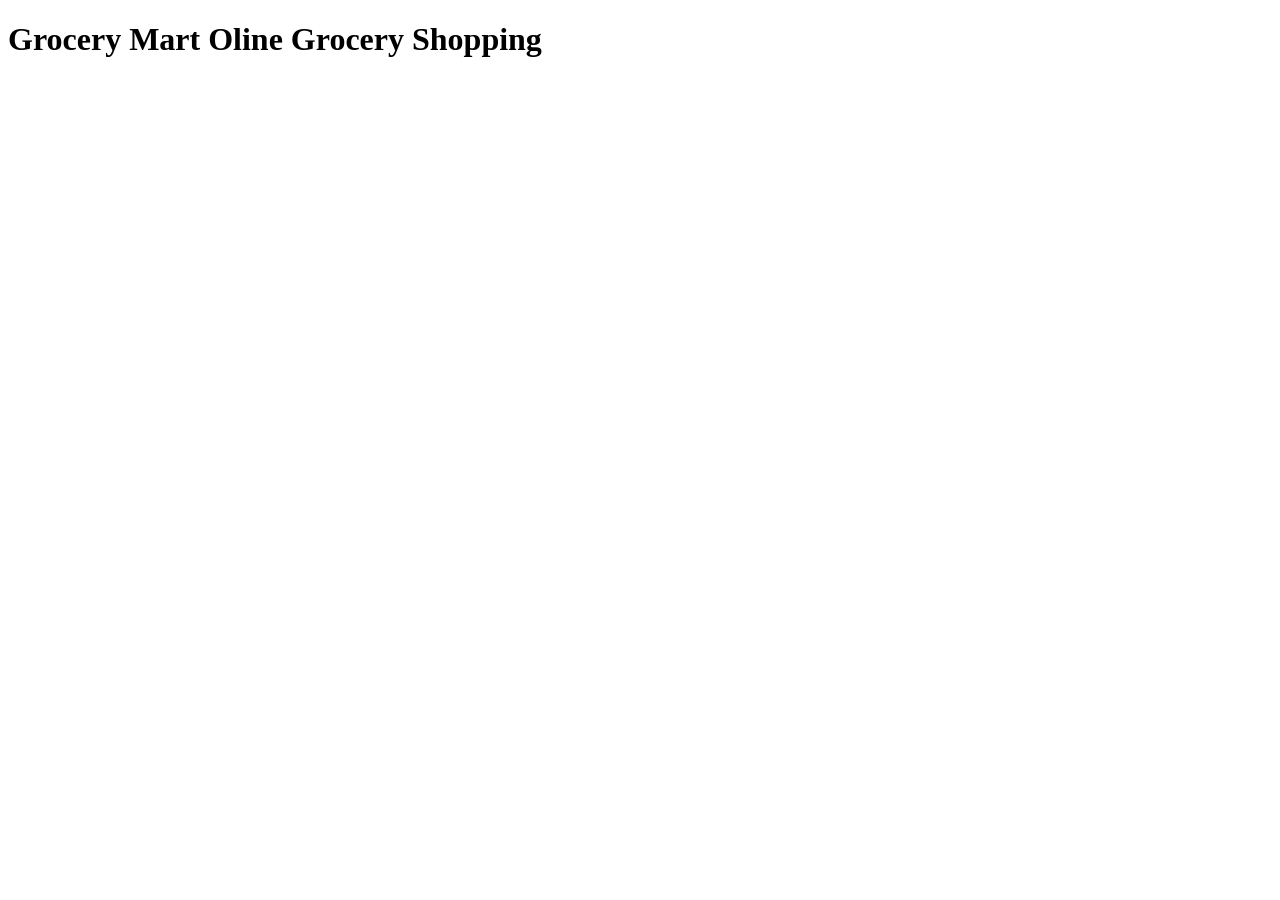
==== accessibility-grocery-mart/index.html @ b7f1b499 "add heading elements to index.html" ====
<!DOCTYPE html>
<html lang="en">
  <head>
    <meta charset="UTF-8" />
    <meta http-equiv="X-UA-Compatible" content="IE=edge" />
    <meta name="viewport" content="width=device-width, initial-scale=1.0" />
    <title>Grocery Mart</title>
  </head>
  <body>
    <h1>Grocery Mart Oline Grocery Shopping</h1>
  </body>
</html>
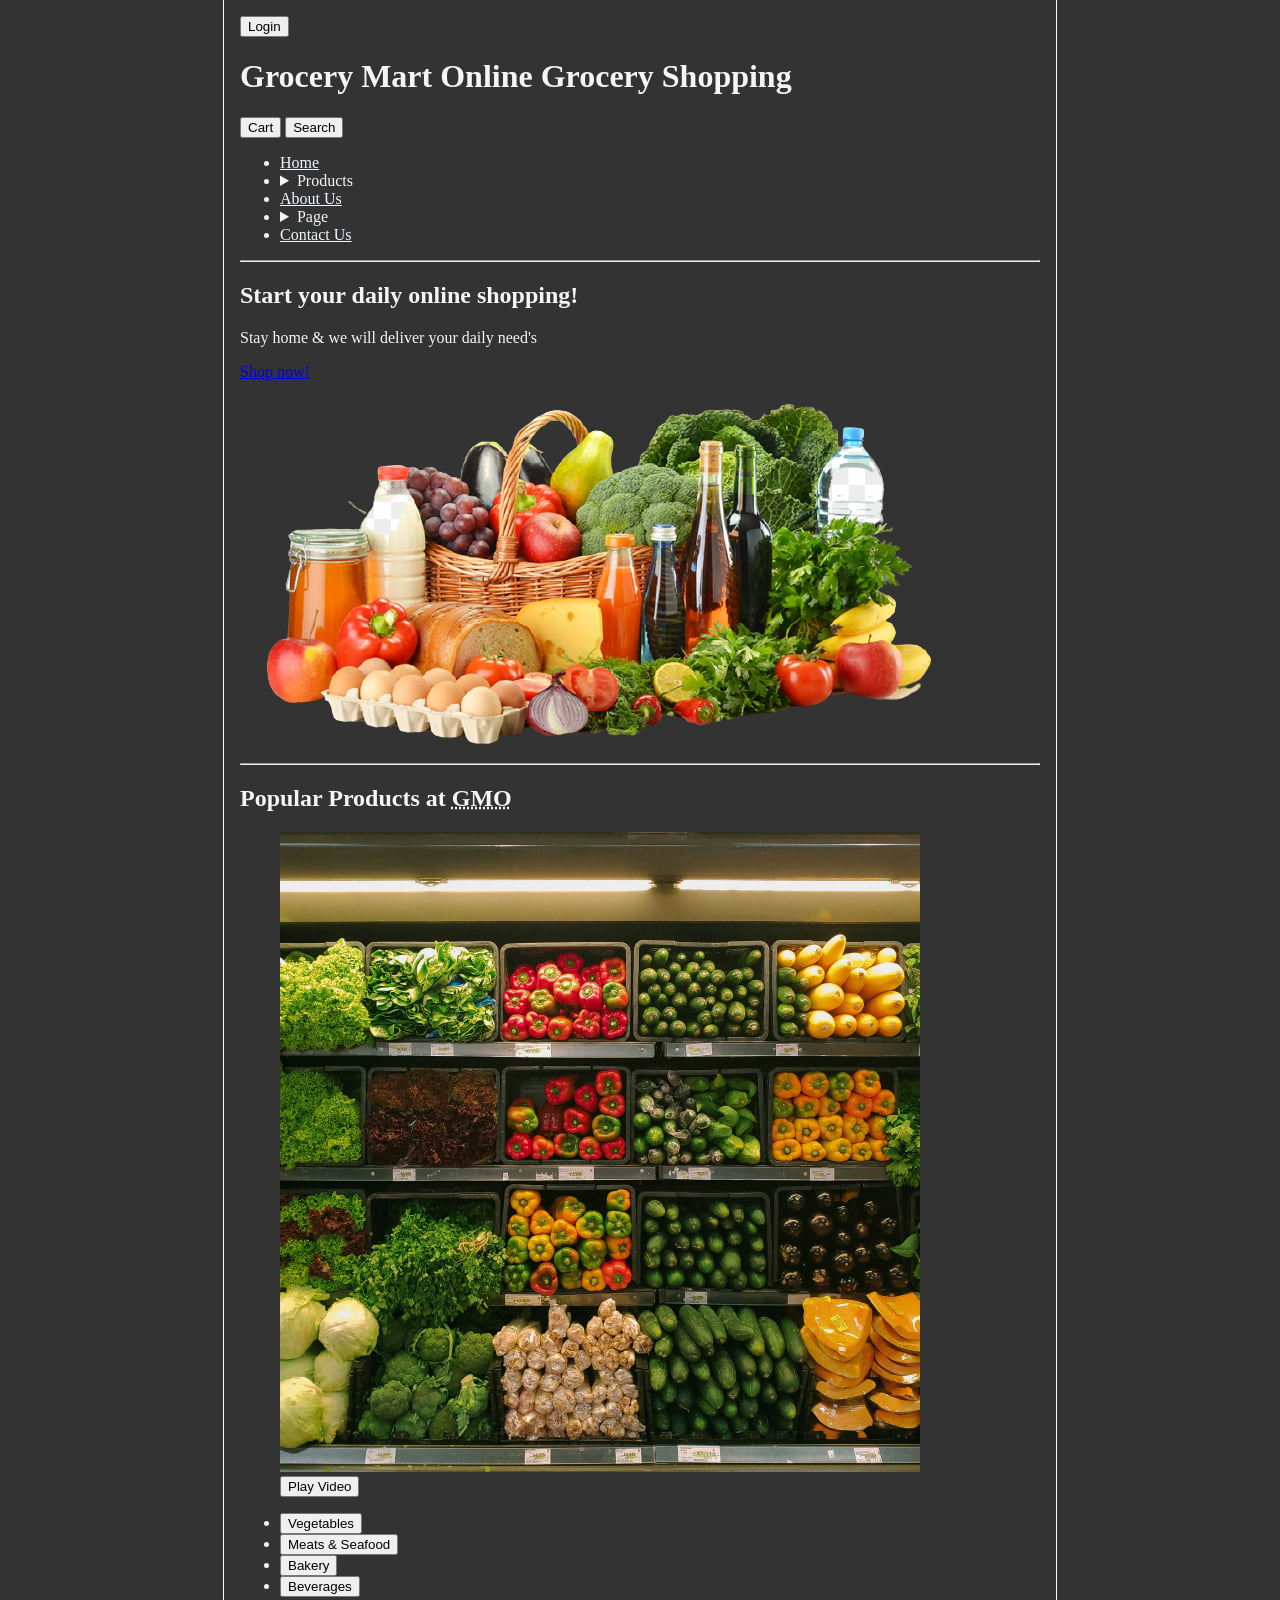
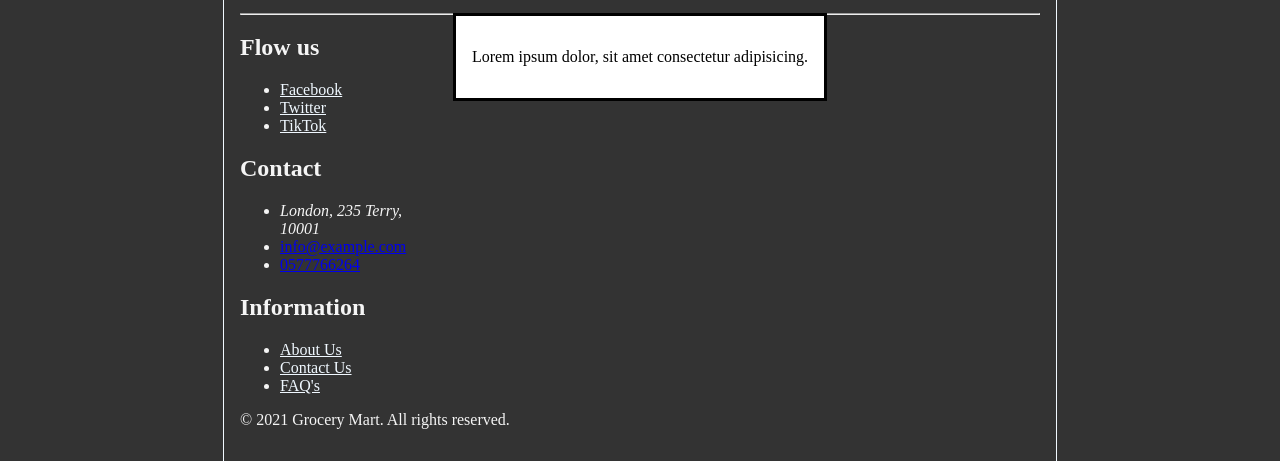
==== commit 7a252a43: "and content to project" ====
--- a/accessibility-grocery-mart/index.html
+++ b/accessibility-grocery-mart/index.html
@@ -4,9 +4,185 @@
     <meta charset="UTF-8" />
     <meta http-equiv="X-UA-Compatible" content="IE=edge" />
     <meta name="viewport" content="width=device-width, initial-scale=1.0" />
-    <title>Grocery Mart</title>
+    <meta name="author" content="Naor Cohen" />
+    <meta
+      name="description"
+      content="This is Grocery Mart Online Shop a online market to fresh vegetables and grocery products"
+    />
+    <link rel="stylesheet" href="css/style.css" />
+    <link rel="shortcut icon" href="favicon.ico" type="image/x-icon" />
+    <title>Grocery Mart Online Shop</title>
   </head>
   <body>
-    <h1>Grocery Mart Oline Grocery Shopping</h1>
+    <!-- header -->
+    <header>
+      <button id="showLoginDialog">Login</button>
+
+      <!-- main title -->
+      <h1>Grocery Mart <span>Online Grocery Shopping</span></h1>
+      <!--// main title -->
+
+      <!-- cart -->
+      <button id="cart">Cart</button>
+      <!--// cart -->
+
+      <!-- search -->
+      <button id="search">Search</button>
+      <!--// search -->
+    </header>
+    <!--// header -->
+
+    <!-- nav -->
+    <nav>
+      <ul>
+        <li>
+          <a href="">Home</a>
+        </li>
+        <li>
+          <details>
+            <summary>Products</summary>
+            <h2>Kitchen</h2>
+            <ul>
+              <li><a href="">Meat & Seafood</a></li>
+              <li>
+                <a href="">Snack Foods <span class="new">new</span></a>
+              </li>
+              <li><a href="">Oils, Vinegars</a></li>
+              <li>
+                <a href="">Pasta & Noodles <span class="new">new</span></a>
+              </li>
+            </ul>
+            <hr />
+            <h2>Household</h2>
+            <ul>
+              <li><a href="">Detergents</a></li>
+              <li>
+                <a href="">Floor & Other Cleaners </a>
+              </li>
+              <li>
+                <a href="">Pet Care <span class="new">new</span></a>
+              </li>
+              <li>
+                <a href="">Festive Decorative</a>
+              </li>
+            </ul>
+            <hr />
+
+            <figure>
+              <figcaption>30% <i>Off/-</i></figcaption>
+              <img
+                src="images/nav-352x320.png"
+                width="352"
+                height="320"
+                alt="variety of products"
+                title="grocery products at sales"
+              />
+            </figure>
+          </details>
+        </li>
+
+        <li><a href="">About Us</a></li>
+        <li>
+          <details>
+            <summary>Page</summary>
+            <ul>
+              <li><a href="">Blog Posts</a></li>
+              <li><a href="">Blog Single</a></li>
+              <li><a href="">Single</a></li>
+              <li><a href="">Faq's</a></li>
+              <li><a href="">Short Code</a></li>
+            </ul>
+          </details>
+        </li>
+        <li><a href="">Contact Us</a></li>
+      </ul>
+    </nav>
+    <hr />
+    <!--// nav -->
+
+    <!-- main -->
+    <main>
+      <!-- top-banner -->
+      <section class="top-banner">
+        <h2>Start your daily online shopping!</h2>
+        <p>Stay home & we will deliver your daily need's</p>
+        <p><a href="products.html">Shop now!</a></p>
+        <img
+          src="images/banner-img_705x354.png"
+          width="705"
+          height="354"
+          alt="banner image of grocery products"
+          title="amazing products"
+        />
+      </section>
+      <hr />
+      <!--// top-banner -->
+
+      <section aria-labelledby="popular_products">
+        <h2 id="popular_products">
+          Popular Products at
+          <abbr title="Grocery Mart Online Shop">GMO</abbr>
+        </h2>
+        <figure>
+          <img
+            src="images/vegetables-640x640.jpg"
+            width="640"
+            height="640"
+            alt="vegetables department at grocery mart"
+            loading="lazy"
+            title="healthy vegetables!"
+          />
+          <figcaption><button>Play Video</button></figcaption>
+        </figure>
+
+        <ul>
+          <li>
+            <button>Vegetables</button>
+          </li>
+          <li><button>Meats & Seafood</button></li>
+          <li><button>Bakery</button></li>
+          <li><button>Beverages</button></li>
+        </ul>
+        <dialog open>
+          <p>Lorem ipsum dolor, sit amet consectetur adipisicing.</p>
+        </dialog>
+      </section>
+      <hr />
+    </main>
+    <!--// main -->
+
+    <!-- footer -->
+    <footer>
+      <h2>Flow us</h2>
+      <ul>
+        <li>
+          <a href="" target="_blank" rel="noopener noreferrer">Facebook</a>
+        </li>
+        <li>
+          <a href="" target="_blank" rel="noopener noreferrer">Twitter</a>
+        </li>
+        <li><a href="" target="_blank" rel="noopener noreferrer">TikTok</a></li>
+      </ul>
+
+      <h2>Contact</h2>
+      <ul>
+        <li>
+          <address>
+            London, 235 Terry,<br />
+            10001
+          </address>
+        </li>
+        <li><a href="mailto:info@example.com">info@example.com</a></li>
+        <li><a href="tel:+972577766264">0577766264</a></li>
+      </ul>
+      <h2>Information</h2>
+      <ul>
+        <li><a href="">About Us</a></li>
+        <li><a href="">Contact Us</a></li>
+        <li><a href="">FAQ's</a></li>
+      </ul>
+      <p>© 2021 Grocery Mart. All rights reserved.</p>
+    </footer>
+    <!--// footer -->
   </body>
 </html>
--- a/accessibility-grocery-mart/css/style.css
+++ b/accessibility-grocery-mart/css/style.css
@@ -0,0 +1,17 @@
+html {
+  font-size: 1rem;
+}
+
+body {
+  background-color: #333;
+  color: whitesmoke;
+  min-height: 100vh;
+  max-width: 800px;
+  margin: 0 auto;
+  padding: 1rem;
+  border-left: 1px solid aliceblue;
+  border-right: 1px solid aliceblue;
+}
+a:visited {
+  color: aliceblue;
+}
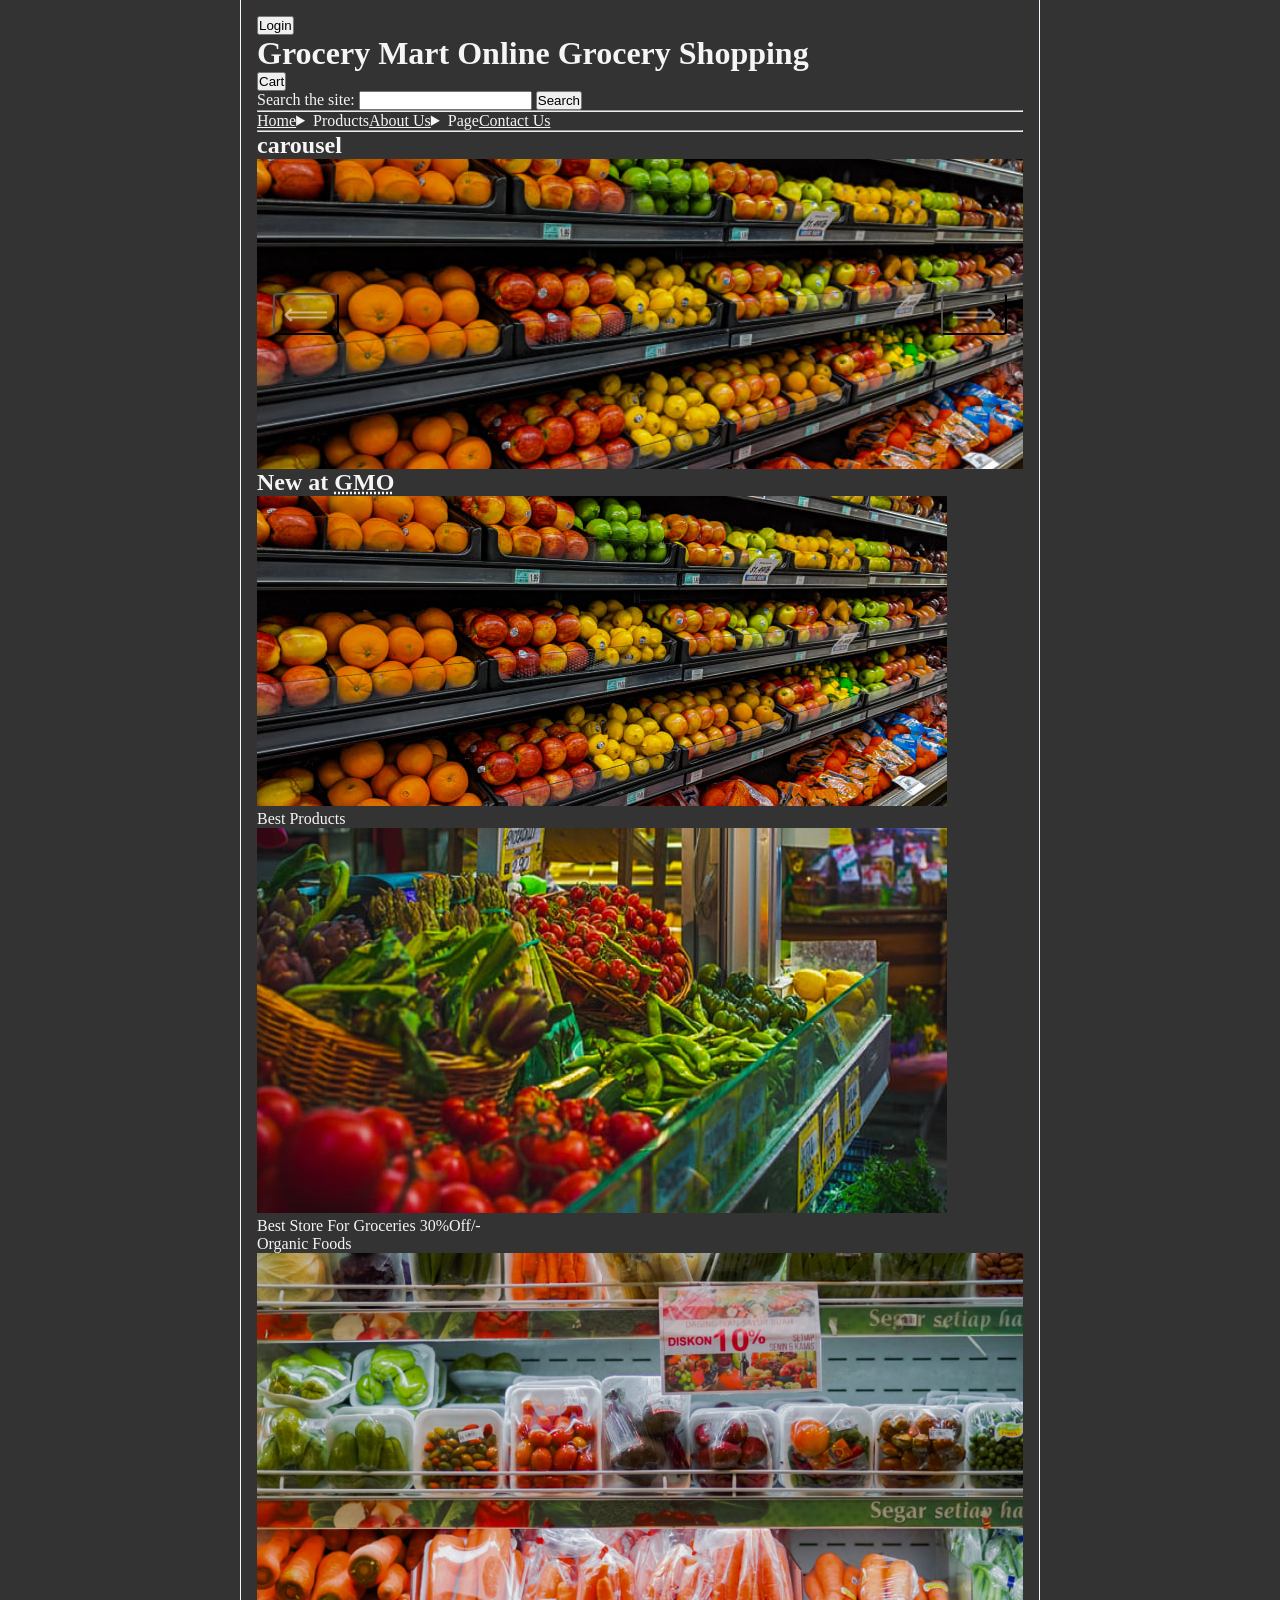
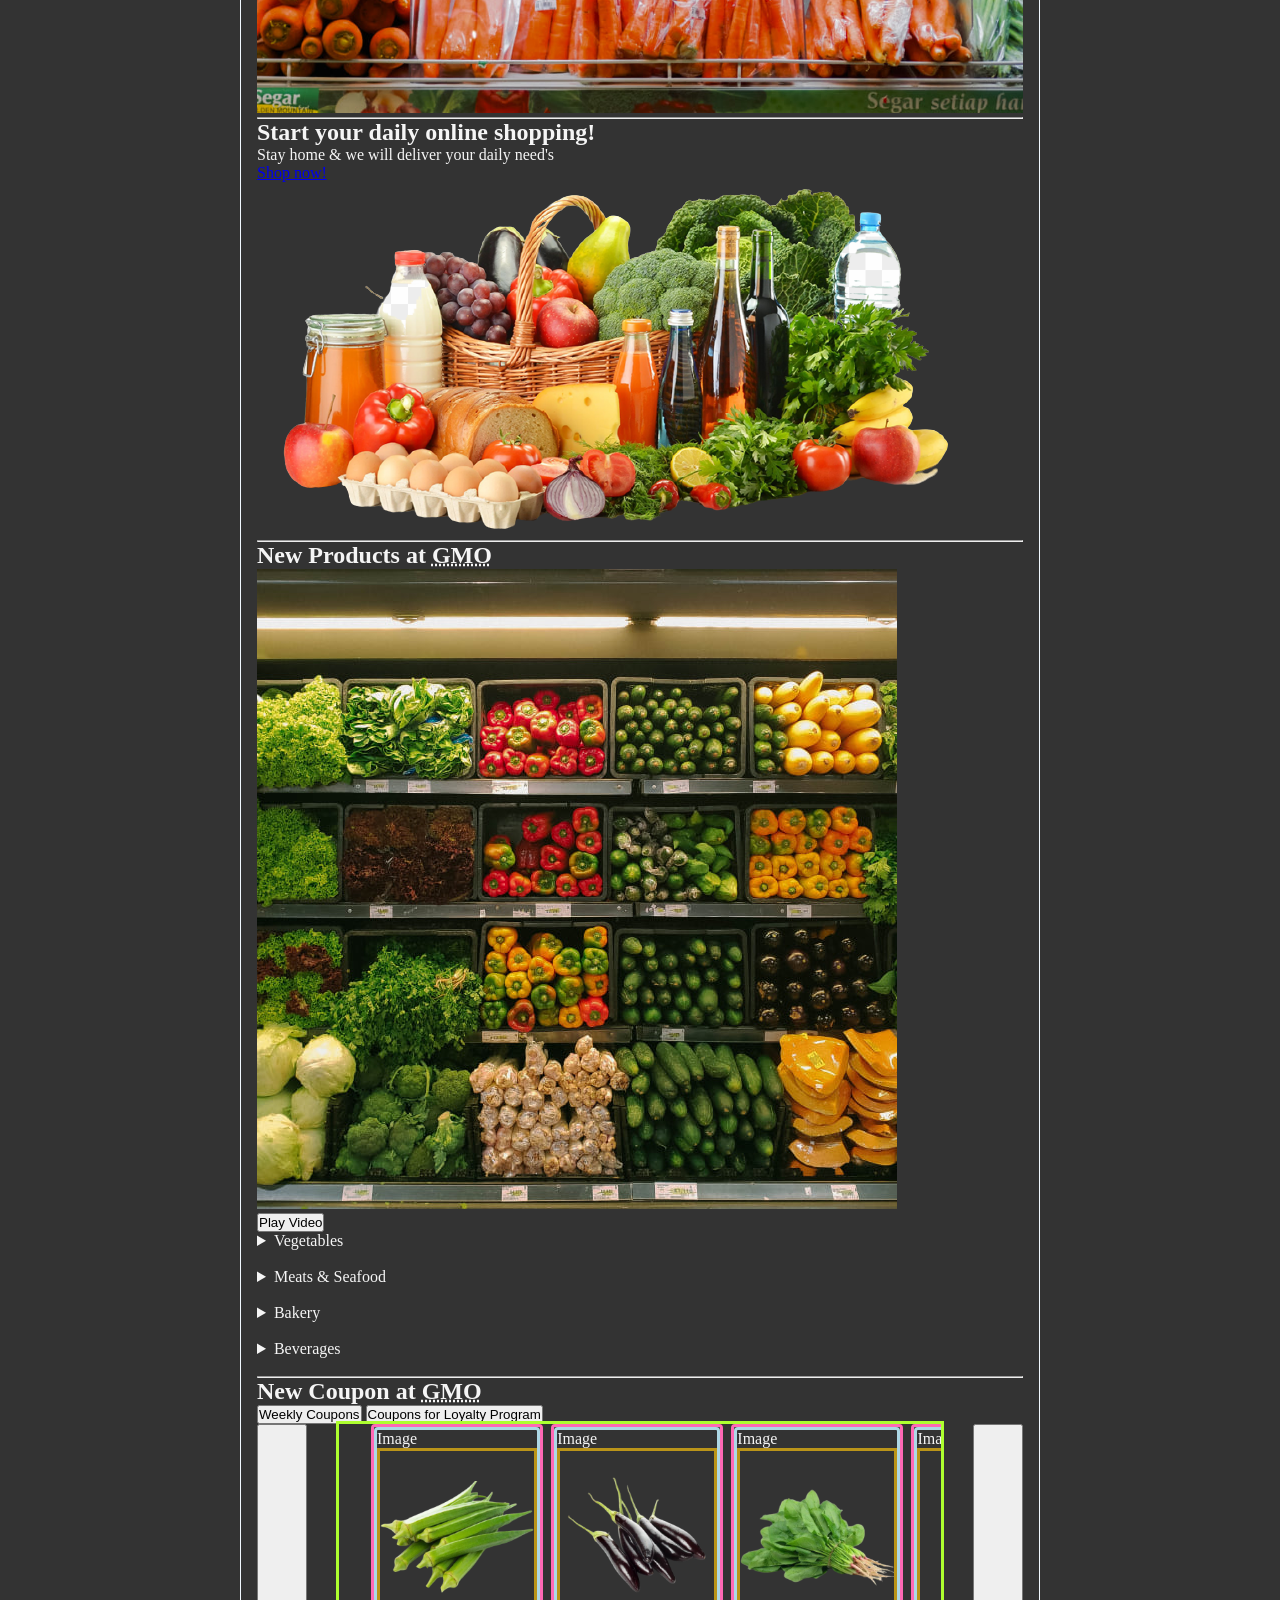
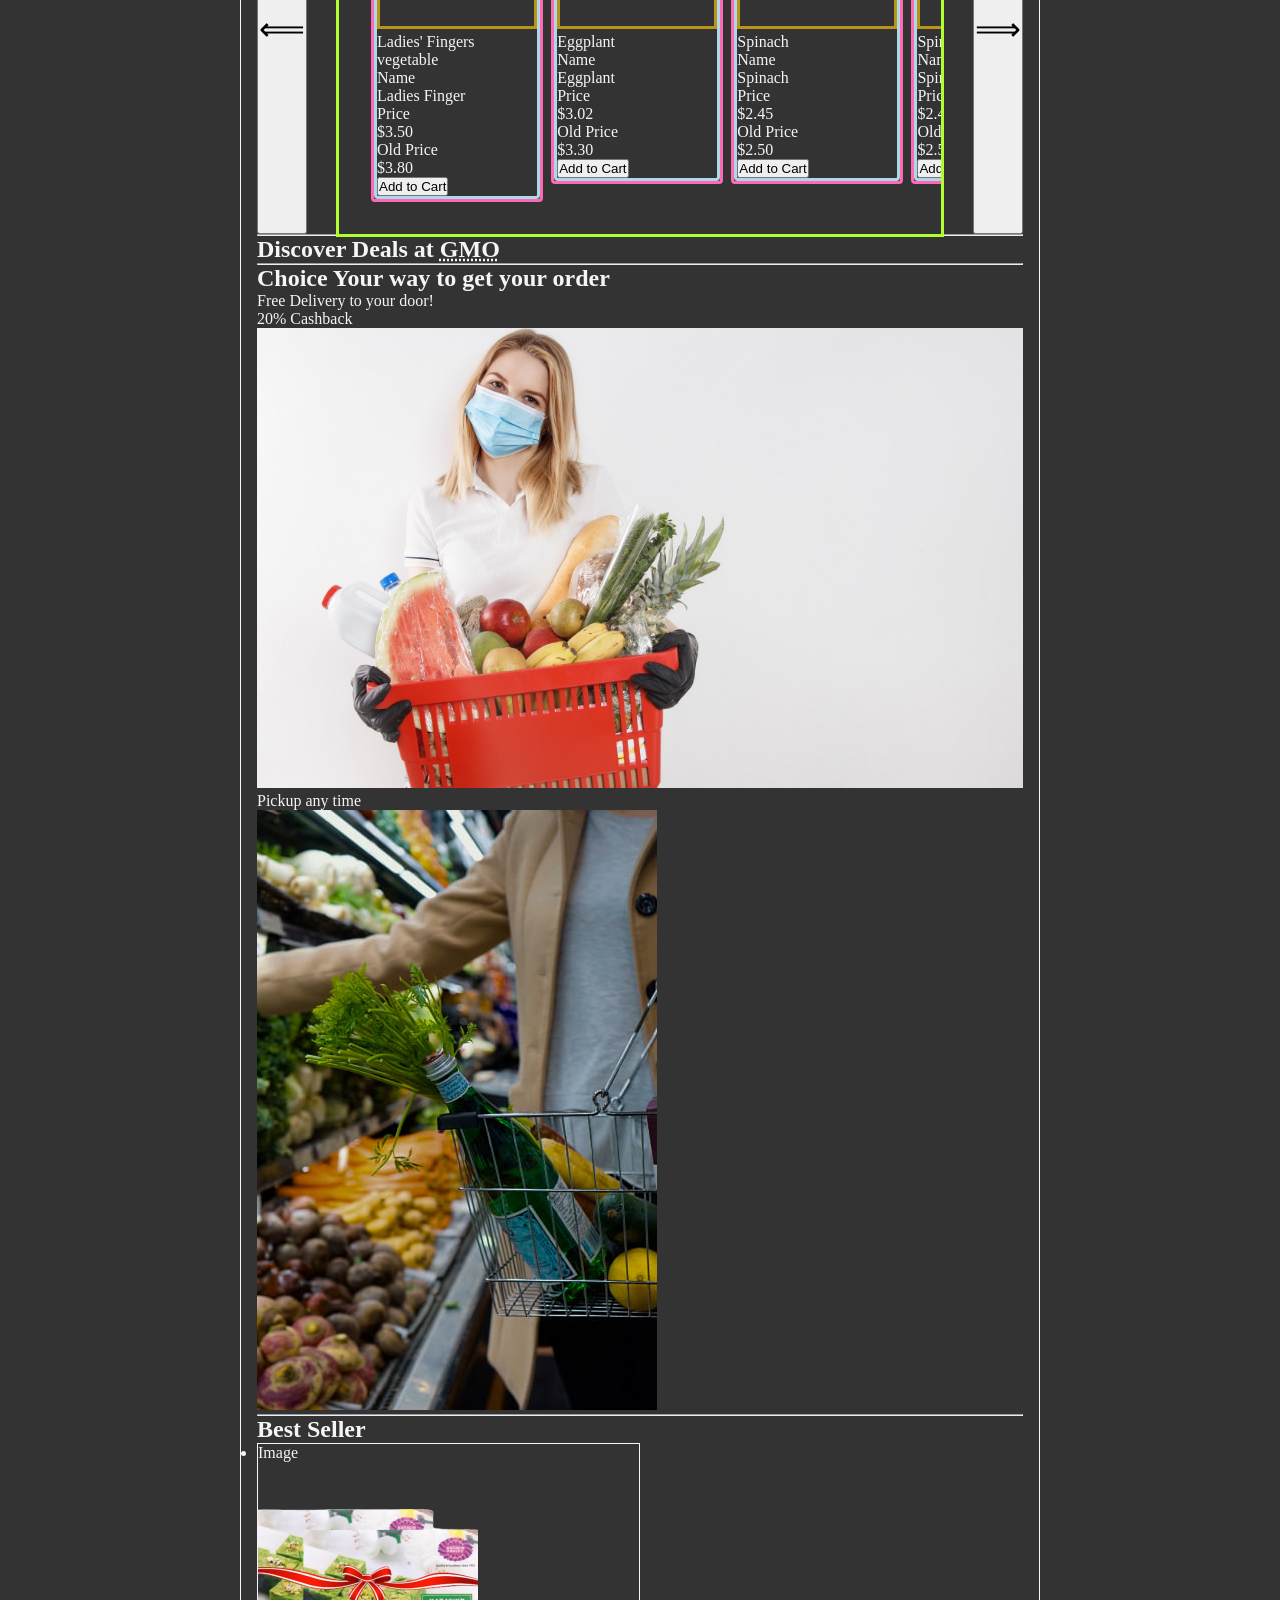
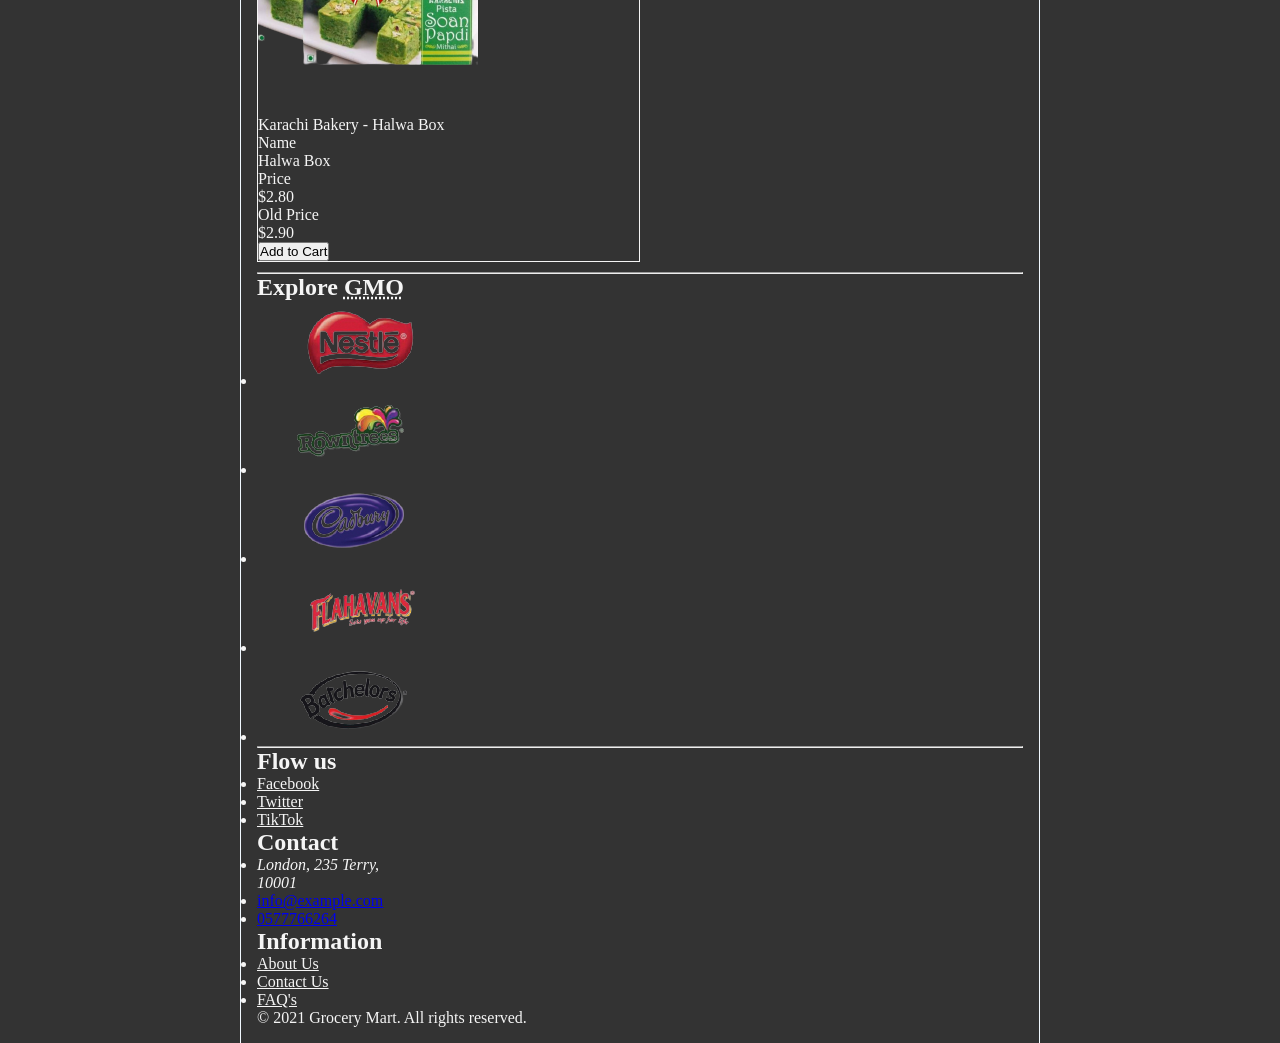
==== commit 2d871409: "a lot of change" ====
--- a/accessibility-grocery-mart/index.html
+++ b/accessibility-grocery-mart/index.html
@@ -11,6 +11,8 @@
     />
     <link rel="stylesheet" href="css/style.css" />
     <link rel="shortcut icon" href="favicon.ico" type="image/x-icon" />
+    <script src="js/app.js" defer></script>
+
     <title>Grocery Mart Online Shop</title>
   </head>
   <body>
@@ -24,12 +26,17 @@
 
       <!-- cart -->
       <button id="cart">Cart</button>
+      <br />
       <!--// cart -->
 
       <!-- search -->
-      <button id="search">Search</button>
+      <label for="site-search">Search the site:</label>
+      <input type="search" id="site-search" name="q" />
+
+      <button>Search</button>
       <!--// search -->
     </header>
+    <hr />
     <!--// header -->
 
     <!-- nav -->
@@ -74,6 +81,7 @@
                 src="images/nav-352x320.png"
                 width="352"
                 height="320"
+                class="w100"
                 alt="variety of products"
                 title="grocery products at sales"
               />
@@ -102,8 +110,104 @@
 
     <!-- main -->
     <main>
-      <!-- top-banner -->
-      <section class="top-banner">
+      <!-- carousel -->
+      <section>
+        <h2>carousel</h2>
+        <div class="carousel" data-carousel>
+          <button class="carousel-button prev" data-carousel-button="prev">
+            &#10232;
+          </button>
+          <button class="carousel-button next" data-carousel-button="next">
+            &#10233;
+          </button>
+          <ul data-slides>
+            <li class="slide" data-active>
+              <img
+                src="images/bgs3-690x310.jpg"
+                width="690"
+                height="310"
+                loading="lazy"
+                alt="fruit organize on fridge"
+                title="sweet and ripe fruit"
+              />
+            </li>
+            <li class="slide">
+              <img
+                src="images/bgs5-690x385.jpg"
+                width="690"
+                height="385"
+                loading="lazy"
+                alt="vegetables organize on stand"
+                title="in all colors"
+              />
+            </li>
+            <li class="slide">
+              <img
+                src="images/banner_botton_2-1000x600.jpg"
+                width="1000"
+                height="600"
+                loading="lazy"
+                alt="vegetable packs and organized on shelf"
+                title="alway fresh"
+              />
+            </li>
+          </ul>
+        </div>
+      </section>
+
+      <!--// end of carousel -->
+
+      <!-- advertising board -->
+      <article id="advertising-board">
+        <h2>New at <abbr title="Grocery Mart Online">GMO</abbr></h2>
+        <div>
+          <figure>
+            <img
+              src="images/bgs3-690x310.jpg"
+              width="690"
+              height="310"
+              loading="lazy"
+              class="w100"
+              alt="fruit organize on fridge"
+              title="sweet and ripe fruit"
+            />
+            <figcaption>Best Products</figcaption>
+          </figure>
+
+          <figure>
+            <img
+              src="images/bgs5-690x385.jpg"
+              width="690"
+              height="385"
+              loading="lazy"
+              class="w100"
+              alt="vegetables organize on stand"
+              title="in all colors"
+            />
+            <figcaption>
+              Best Store For Groceries <span>30%</span><span>Off/-</span>
+            </figcaption>
+          </figure>
+
+          <figure>
+            <figcaption>Organic Foods</figcaption>
+            <img
+              src="images/banner_botton_2-1000x600.jpg"
+              width="1000"
+              height="600"
+              class="w100"
+              loading="lazy"
+              alt="vegetable packs and organized on shelf"
+              title="alway fresh"
+            />
+          </figure>
+        </div>
+      </article>
+      <hr />
+      <!--// end special deals -->
+
+      <!-- welcome-banner-->
+      <section class="welcome-banner">
         <h2>Start your daily online shopping!</h2>
         <p>Stay home & we will deliver your daily need's</p>
         <p><a href="products.html">Shop now!</a></p>
@@ -111,16 +215,18 @@
           src="images/banner-img_705x354.png"
           width="705"
           height="354"
+          class="w100"
           alt="banner image of grocery products"
           title="amazing products"
         />
       </section>
       <hr />
-      <!--// top-banner -->
-
-      <section aria-labelledby="popular_products">
+      <!--// end welcome-banner -->
+
+      <!-- new products -->
+      <article aria-labelledby="popular_products">
         <h2 id="popular_products">
-          Popular Products at
+          New Products at
           <abbr title="Grocery Mart Online Shop">GMO</abbr>
         </h2>
         <figure>
@@ -128,6 +234,7 @@
             src="images/vegetables-640x640.jpg"
             width="640"
             height="640"
+            class="w100"
             alt="vegetables department at grocery mart"
             loading="lazy"
             title="healthy vegetables!"
@@ -135,21 +242,1180 @@
           <figcaption><button>Play Video</button></figcaption>
         </figure>
 
+        <!-- start vegetables -->
+        <details>
+          <summary>Vegetables</summary>
+          <!-- <h3><button>Vegetables</button></h3> -->
+          <ul id="vegetables_tab">
+            <li>
+              <div id="product_1">
+                <dl>
+                  <dt>Image</dt>
+                  <dd>
+                    <figure>
+                      <img
+                        src="images/ladies_fingers-220x250.png"
+                        width="220"
+                        height="250"
+                        alt="Ladies' Fingers vegetable"
+                        title="popular green vegetable"
+                        loading="lazy"
+                      />
+                      <figcaption>Ladies' Fingers vegetable</figcaption>
+                    </figure>
+                  </dd>
+                  <dt>Name</dt>
+                  <dd>Ladies Finger</dd>
+                  <dt>Price</dt>
+                  <dd>$3.50</dd>
+                  <dt>Old Price</dt>
+                  <dd>$3.80</dd>
+                </dl>
+                <button>Add to Cart</button>
+              </div>
+            </li>
+            <li>
+              <div id="product_2">
+                <dl>
+                  <dt>Image</dt>
+                  <dd>
+                    <figure>
+                      <img
+                        src="images/eggplant-220x250.png"
+                        width="220"
+                        height="250"
+                        alt="eggplant"
+                        title="hot sales vegetable"
+                        loading="lazy"
+                      />
+                      <figcaption>Eggplant</figcaption>
+                    </figure>
+                  </dd>
+                  <dt>Name</dt>
+                  <dd>Eggplant</dd>
+                  <dt>Price</dt>
+                  <dd>$3.02</dd>
+                  <dt>Old Price</dt>
+                  <dd>$3.30</dd>
+                </dl>
+                <button>Add to Cart</button>
+              </div>
+            </li>
+            <li>
+              <div id="product_3">
+                <dl>
+                  <dt>Image</dt>
+                  <dd>
+                    <figure>
+                      <img
+                        src="images/spinach-220x250.png"
+                        width="220"
+                        height="250"
+                        alt="spinach"
+                        title="fresh and green"
+                        loading="lazy"
+                      />
+                      <figcaption>Spinach</figcaption>
+                    </figure>
+                  </dd>
+                  <dt>Name</dt>
+                  <dd>Spinach</dd>
+                  <dt>Price</dt>
+                  <dd>$2.45</dd>
+                  <dt>Old Price</dt>
+                  <dd>$2.50</dd>
+                </dl>
+                <button>Add to Cart</button>
+              </div>
+            </li>
+          </ul>
+        </details>
+        <!--// end vegetables  -->
+        <br />
+
+        <!-- start seafood  -->
+        <details>
+          <summary>Meats & Seafood</summary>
+          <!-- <h3><button>Vegetables</button></h3> -->
+          <ul id="seafood_tab">
+            <li>
+              <div id="product_4">
+                <dl>
+                  <dt>Image</dt>
+                  <dd>
+                    <figure>
+                      <img
+                        src="images/prawns_big-220x250.png"
+                        width="220"
+                        height="250"
+                        alt="prawns seafood"
+                        title="fresh seafood"
+                        loading="lazy"
+                      />
+                      <figcaption>Prawns</figcaption>
+                    </figure>
+                  </dd>
+                  <dt>Name</dt>
+                  <dd>Prawns (Big)</dd>
+                  <dt>Price</dt>
+                  <dd>$25.00</dd>
+                  <dt>Old Price</dt>
+                  <dd>$32.00</dd>
+                </dl>
+                <button>Add to Cart</button>
+              </div>
+            </li>
+            <li>
+              <div id="product_5">
+                <dl>
+                  <dt>Image</dt>
+                  <dd>
+                    <figure>
+                      <img
+                        src="images/silver_belly_fish-220x250.png"
+                        width="220"
+                        height="250"
+                        alt="silver belly fish"
+                        title="hot sales fishes"
+                        loading="lazy"
+                      />
+                      <figcaption>Silver Belly Fish</figcaption>
+                    </figure>
+                  </dd>
+                  <dt>Name</dt>
+                  <dd>Silver Belly Fish</dd>
+                  <dt>Price</dt>
+                  <dd>$15.00</dd>
+                  <dt>Old Price</dt>
+                  <dd>$18.00</dd>
+                </dl>
+                <button>Add to Cart</button>
+              </div>
+            </li>
+            <li>
+              <div id="product_6">
+                <dl>
+                  <dt>Image</dt>
+                  <dd>
+                    <figure>
+                      <img
+                        src="images/prawns_meat-220x250.png"
+                        width="220"
+                        height="250"
+                        alt="small prawns"
+                        title="popular seafood"
+                        loading="lazy"
+                      />
+                      <figcaption>Prawns Small</figcaption>
+                    </figure>
+                  </dd>
+                  <dt>Name</dt>
+                  <dd>Prawns Small</dd>
+                  <dt>Price</dt>
+                  <dd>$18.00</dd>
+                  <dt>Old Price</dt>
+                  <dd>$22.00</dd>
+                </dl>
+                <button>Add to Cart</button>
+              </div>
+            </li>
+          </ul>
+        </details>
+        <!--// end seafood  -->
+        <br />
+
+        <!-- start bakery  -->
+        <details>
+          <summary>Bakery</summary>
+          <!-- <h2><button>Vegetables</button></h2> -->
+          <ul id="bakery_tab">
+            <li>
+              <div id="product_7">
+                <dl>
+                  <dt>Image</dt>
+                  <dd>
+                    <figure>
+                      <img
+                        src="images/karachi_bakery-pista_soan_papdi-220x250.png"
+                        width="220"
+                        height="250"
+                        alt="indian candy pista soan papdi"
+                        title="popular candy"
+                        loading="lazy"
+                      />
+                      <figcaption>Karachi Bakery - Pista Soan Papdi</figcaption>
+                    </figure>
+                  </dd>
+                  <dt>Name</dt>
+                  <dd>Pista Soan Papdi</dd>
+                  <dt>Price</dt>
+                  <dd>$8.50</dd>
+                  <dt>Old Price</dt>
+                  <dd>$8.80</dd>
+                </dl>
+                <button>Add to Cart</button>
+              </div>
+            </li>
+            <li>
+              <div id="product_8">
+                <dl>
+                  <dt>Image</dt>
+                  <dd>
+                    <figure>
+                      <img
+                        src="images/karachi_bakery-halwa_box-220x250.png"
+                        width="220"
+                        height="250"
+                        alt="indian candy by karachi bakery halwa_box"
+                        title="great gift for holyday"
+                        loading="lazy"
+                      />
+                      <figcaption>Karachi Bakery - Halwa Box</figcaption>
+                    </figure>
+                  </dd>
+                  <dt>Name</dt>
+                  <dd>Halwa Box</dd>
+                  <dt>Price</dt>
+                  <dd>$2.80</dd>
+                  <dt>Old Price</dt>
+                  <dd>$2.90</dd>
+                </dl>
+                <button>Add to Cart</button>
+              </div>
+            </li>
+            <li>
+              <div id="product_9">
+                <dl>
+                  <dt>Image</dt>
+                  <dd>
+                    <figure>
+                      <img
+                        src="images/karachi_bakery-fruit_biscuits-220x250.png"
+                        width="220"
+                        height="250"
+                        alt="fruit biscuits"
+                        title="nice with tea"
+                        loading="lazy"
+                      />
+                      <figcaption>Karachi Bakery - Fruit Biscuits</figcaption>
+                    </figure>
+                  </dd>
+                  <dt>Name</dt>
+                  <dd>Fruit Biscuits</dd>
+                  <dt>Price</dt>
+                  <dd>$8.00</dd>
+                  <dt>Old Price</dt>
+                  <dd>$12.50</dd>
+                </dl>
+                <button>Add to Cart</button>
+              </div>
+            </li>
+          </ul>
+        </details>
+        <!--// end bakery  -->
+        <br />
+
+        <!-- start beverages  -->
+        <details>
+          <summary>Beverages</summary>
+          <!-- <h2><button>Vegetables</button></h2> -->
+          <ul id="beverages_tab">
+            <li>
+              <div id="product_10">
+                <dl>
+                  <dt>Image</dt>
+                  <dd>
+                    <figure>
+                      <img
+                        src="images/coca_cola_company-thums_up-original-1.5l-plastic_bottle-220x250.png"
+                        width="220"
+                        height="250"
+                        alt="thums up indian cola carbonated soft drink"
+                        title="good choice for the local market"
+                        loading="lazy"
+                      />
+                      <figcaption>
+                        The Coca-Cola Company - Thums Up - original
+                        taste(classic)
+                      </figcaption>
+                    </figure>
+                  </dd>
+                  <dt>Name</dt>
+                  <dd>Thums Up - original taste(classic)</dd>
+                  <dt>Price</dt>
+                  <dd>$1.05</dd>
+                  <dt>Old Price</dt>
+                  <dd>$1.50</dd>
+                </dl>
+
+                <button>Add to Cart</button>
+              </div>
+            </li>
+            <li>
+              <div id="product_11">
+                <dl>
+                  <dt>image</dt>
+                  <dd>
+                    <figure>
+                      <img
+                        src="images/coca_cola_company-fanta-orange-1.5l-plastic_bottle-220x250.png"
+                        width="220"
+                        height="250"
+                        alt="Fanta orange fruit-flavored carbonated soft drinks"
+                        title="the best beverage for the hot summer"
+                        loading="lazy"
+                      />
+                      <figcaption>
+                        The Coca Cola Company - Fanta - orange
+                      </figcaption>
+                    </figure>
+                  </dd>
+                  <dt>Name</dt>
+                  <dd>Fanta - orange</dd>
+                  <dt>Price</dt>
+                  <dd>$2.05</dd>
+                  <dt>Old Price</dt>
+                  <dd>$3.00</dd>
+                </dl>
+                <button>Add to Cart</button>
+              </div>
+            </li>
+            <li>
+              <div id="product_12">
+                <dl>
+                  <dt>image</dt>
+                  <dd>
+                    <figure>
+                      <img
+                        src="images/coca_cola_company-coca_cola-original_taste-355ml-can-220x250.png"
+                        width="220"
+                        height="250"
+                        alt="coca cola carbonated soft drinks"
+                        title="best seller at beverages department"
+                        loading="lazy"
+                      />
+                      <figcaption>
+                        The Coca Cola Company - Coca Cola - original
+                        taste(classic)
+                      </figcaption>
+                    </figure>
+                  </dd>
+                  <dt>Name</dt>
+                  <dd>Coca Cola - original taste(classic)</dd>
+                  <dt>Price</dt>
+                  <dd>$0.50</dd>
+                  <dt>Old Price</dt>
+                  <dd>$0.80</dd>
+                </dl>
+
+                <button>Add to Cart</button>
+              </div>
+            </li>
+          </ul>
+        </details>
+        <br />
+
+        <!--// end beverages  -->
+      </article>
+      <hr />
+      <!--// end popular products -->
+      <!-- coupons -->
+      <section id="coupons">
+        <h2>New Coupon at <abbr title="">GMO</abbr></h2>
+        <button onclick="openTab('weekly-coupons')">Weekly Coupons</button>
+        <button onclick="openTab('loyalty-program')">
+          Coupons for Loyalty Program
+        </button>
+
+        <div
+          id="weekly-coupons"
+          class="tabElement weekly-coupons carousel"
+          data-scroller
+          data-tabElement
+        >
+          <button class="prev" data-media-scroller-button="prev">
+            &#10232;
+          </button>
+          <button class="next" data-media-scroller-button="next">
+            &#10233;
+          </button>
+          <ul id="media-scroller-ul" class="media-scroller snaps-inline">
+            <!-- group-one -->
+
+            <li class="" data-active>
+              <div id="product_1" class="product-style">
+                <dl>
+                  <dt>Image</dt>
+                  <dd>
+                    <figure>
+                      <img
+                        src="images/ladies_fingers-220x250.png"
+                        width="220"
+                        height="250"
+                        class="w100"
+                        alt="Ladies' Fingers vegetable"
+                        title="popular green vegetable"
+                        loading="lazy"
+                      />
+                      <figcaption>Ladies' Fingers vegetable</figcaption>
+                    </figure>
+                  </dd>
+                  <dt>Name</dt>
+                  <dd>Ladies Finger</dd>
+                  <dt>Price</dt>
+                  <dd>$3.50</dd>
+                  <dt>Old Price</dt>
+                  <dd>$3.80</dd>
+                </dl>
+                <button>Add to Cart</button>
+              </div>
+            </li>
+
+            <li class="">
+              <div id="product_2" class="product-style">
+                <dl>
+                  <dt>Image</dt>
+                  <dd>
+                    <figure>
+                      <img
+                        src="images/eggplant-220x250.png"
+                        width="220"
+                        height="250"
+                        alt="eggplant"
+                        title="hot sales vegetable"
+                        loading="lazy"
+                        class="w100"
+                      />
+                      <figcaption>Eggplant</figcaption>
+                    </figure>
+                  </dd>
+                  <dt>Name</dt>
+                  <dd>Eggplant</dd>
+                  <dt>Price</dt>
+                  <dd>$3.02</dd>
+                  <dt>Old Price</dt>
+                  <dd>$3.30</dd>
+                </dl>
+                <button>Add to Cart</button>
+              </div>
+            </li>
+
+            <li class="">
+              <div id="product_3" class="product-style">
+                <dl>
+                  <dt>Image</dt>
+                  <dd>
+                    <figure>
+                      <img
+                        src="images/spinach-220x250.png"
+                        width="220"
+                        height="250"
+                        alt="spinach"
+                        title="fresh and green"
+                        loading="lazy"
+                        class="w100"
+                      />
+                      <figcaption>Spinach</figcaption>
+                    </figure>
+                  </dd>
+                  <dt>Name</dt>
+                  <dd>Spinach</dd>
+                  <dt>Price</dt>
+                  <dd>$2.45</dd>
+                  <dt>Old Price</dt>
+                  <dd>$2.50</dd>
+                </dl>
+                <button>Add to Cart</button>
+              </div>
+            </li>
+            <!-- end of group-one -->
+
+            <!-- group-two -->
+            <li class="">
+              <div id="product_4" class="product-style">
+                <dl>
+                  <dt>Image</dt>
+                  <dd>
+                    <figure>
+                      <img
+                        src="images/d1.png"
+                        width="220"
+                        height="250"
+                        alt="spinach"
+                        title="fresh and green"
+                        loading="lazy"
+                        class="w100"
+                      />
+                      <figcaption>Spinach</figcaption>
+                    </figure>
+                  </dd>
+                  <dt>Name</dt>
+                  <dd>Spinach</dd>
+                  <dt>Price</dt>
+                  <dd>$2.45</dd>
+                  <dt>Old Price</dt>
+                  <dd>$2.50</dd>
+                </dl>
+                <button>Add to Cart</button>
+              </div>
+            </li>
+
+            <li class="">
+              <div id="product_5" class="product-style">
+                <dl>
+                  <dt>Image</dt>
+                  <dd>
+                    <figure>
+                      <img
+                        src="images/d2.png"
+                        width="220"
+                        height="250"
+                        alt="spinach"
+                        title="fresh and green"
+                        loading="lazy"
+                        class="w100"
+                      />
+                      <figcaption>Spinach</figcaption>
+                    </figure>
+                  </dd>
+                  <dt>Name</dt>
+                  <dd>Spinach</dd>
+                  <dt>Price</dt>
+                  <dd>$2.45</dd>
+                  <dt>Old Price</dt>
+                  <dd>$2.50</dd>
+                </dl>
+                <button>Add to Cart</button>
+              </div>
+            </li>
+
+            <li class="">
+              <div id="product_6" class="product-style">
+                <dl>
+                  <dt>Image</dt>
+                  <dd>
+                    <figure>
+                      <img
+                        src="images/d3.png"
+                        width="220"
+                        height="250"
+                        alt="spinach"
+                        title="fresh and green"
+                        loading="lazy"
+                        class="w100"
+                      />
+                      <figcaption>Spinach</figcaption>
+                    </figure>
+                  </dd>
+                  <dt>Name</dt>
+                  <dd>Spinach</dd>
+                  <dt>Price</dt>
+                  <dd>$2.45</dd>
+                  <dt>Old Price</dt>
+                  <dd>$2.50</dd>
+                </dl>
+                <button>Add to Cart</button>
+              </div>
+            </li>
+
+            <li class="">
+              <div id="product_7" class="product-style">
+                <dl>
+                  <dt>Image</dt>
+                  <dd>
+                    <figure>
+                      <img
+                        src="images/e1.png"
+                        width="220"
+                        height="250"
+                        alt="spinach"
+                        title="fresh and green"
+                        loading="lazy"
+                        class="w100"
+                      />
+                      <figcaption>Spinach</figcaption>
+                    </figure>
+                  </dd>
+                  <dt>Name</dt>
+                  <dd>Spinach</dd>
+                  <dt>Price</dt>
+                  <dd>$2.45</dd>
+                  <dt>Old Price</dt>
+                  <dd>$2.50</dd>
+                </dl>
+                <button>Add to Cart</button>
+              </div>
+            </li>
+
+            <li class="">
+              <div id="product_8" class="product-style">
+                <dl>
+                  <dt>Image</dt>
+                  <dd>
+                    <figure>
+                      <img
+                        src="images/e2.png"
+                        width="220"
+                        height="250"
+                        alt="spinach"
+                        title="fresh and green"
+                        loading="lazy"
+                        class="w100"
+                      />
+                      <figcaption>Spinach</figcaption>
+                    </figure>
+                  </dd>
+                  <dt>Name</dt>
+                  <dd>Spinach</dd>
+                  <dt>Price</dt>
+                  <dd>$2.45</dd>
+                  <dt>Old Price</dt>
+                  <dd>$2.50</dd>
+                </dl>
+                <button>Add to Cart</button>
+              </div>
+            </li>
+
+            <li class="">
+              <div id="product_9" class="product-style">
+                <dl>
+                  <dt>Image</dt>
+                  <dd>
+                    <figure>
+                      <img
+                        src="images/e3.png"
+                        width="220"
+                        height="250"
+                        alt="spinach"
+                        title="fresh and green"
+                        loading="lazy"
+                        class="w100"
+                      />
+                      <figcaption>Spinach</figcaption>
+                    </figure>
+                  </dd>
+                  <dt>Name</dt>
+                  <dd>Spinach</dd>
+                  <dt>Price</dt>
+                  <dd>$2.45</dd>
+                  <dt>Old Price</dt>
+                  <dd>$2.50</dd>
+                </dl>
+                <button>Add to Cart</button>
+              </div>
+            </li>
+
+            <li class="">
+              <div id="product_10" class="product-style">
+                <dl>
+                  <dt>Image</dt>
+                  <dd>
+                    <figure>
+                      <img
+                        src="images/e4.png"
+                        width="220"
+                        height="250"
+                        alt="spinach"
+                        title="fresh and green"
+                        loading="lazy"
+                        class="w100"
+                      />
+                      <figcaption>Spinach</figcaption>
+                    </figure>
+                  </dd>
+                  <dt>Name</dt>
+                  <dd>Spinach</dd>
+                  <dt>Price</dt>
+                  <dd>$2.45</dd>
+                  <dt>Old Price</dt>
+                  <dd>$2.50</dd>
+                </dl>
+                <button>Add to Cart</button>
+              </div>
+            </li>
+
+            <li class="">
+              <div id="product_11" class="product-style">
+                <dl>
+                  <dt>Image</dt>
+                  <dd>
+                    <figure>
+                      <img
+                        src="images/ee1.png"
+                        width="220"
+                        height="250"
+                        alt="spinach"
+                        title="fresh and green"
+                        loading="lazy"
+                        class="w100"
+                      />
+                      <figcaption>Spinach</figcaption>
+                    </figure>
+                  </dd>
+                  <dt>Name</dt>
+                  <dd>Spinach</dd>
+                  <dt>Price</dt>
+                  <dd>$2.45</dd>
+                  <dt>Old Price</dt>
+                  <dd>$2.50</dd>
+                </dl>
+                <button>Add to Cart</button>
+              </div>
+            </li>
+
+            <li class="">
+              <div id="product_12" class="product-style">
+                <dl>
+                  <dt>Image</dt>
+                  <dd>
+                    <figure>
+                      <img
+                        src="images/ee2.png"
+                        width="220"
+                        height="250"
+                        alt="spinach"
+                        title="fresh and green"
+                        loading="lazy"
+                        class="w100"
+                      />
+                      <figcaption>Spinach</figcaption>
+                    </figure>
+                  </dd>
+                  <dt>Name</dt>
+                  <dd>Spinach</dd>
+                  <dt>Price</dt>
+                  <dd>$2.45</dd>
+                  <dt>Old Price</dt>
+                  <dd>$2.50</dd>
+                </dl>
+                <button>Add to Cart</button>
+              </div>
+            </li>
+
+            <li class="">
+              <div id="product_13" class="product-style">
+                <dl>
+                  <dt>Image</dt>
+                  <dd>
+                    <figure>
+                      <img
+                        src="images/ee3.png"
+                        width="220"
+                        height="250"
+                        alt="spinach"
+                        title="fresh and green"
+                        loading="lazy"
+                        class="w100"
+                      />
+                      <figcaption>Spinach</figcaption>
+                    </figure>
+                  </dd>
+                  <dt>Name</dt>
+                  <dd>Spinach</dd>
+                  <dt>Price</dt>
+                  <dd>$2.45</dd>
+                  <dt>Old Price</dt>
+                  <dd>$2.50</dd>
+                </dl>
+                <button>Add to Cart</button>
+              </div>
+            </li>
+
+            <li class="">
+              <div id="product_14" class="product-style">
+                <dl>
+                  <dt>Image</dt>
+                  <dd>
+                    <figure>
+                      <img
+                        src="images/ee4.png"
+                        width="220"
+                        height="250"
+                        alt="spinach"
+                        title="fresh and green"
+                        loading="lazy"
+                        class="w100"
+                      />
+                      <figcaption>Spinach</figcaption>
+                    </figure>
+                  </dd>
+                  <dt>Name</dt>
+                  <dd>Spinach</dd>
+                  <dt>Price</dt>
+                  <dd>$2.45</dd>
+                  <dt>Old Price</dt>
+                  <dd>$2.50</dd>
+                </dl>
+                <button>Add to Cart</button>
+              </div>
+            </li>
+
+            <li class="">
+              <div id="product_15" class="product-style">
+                <dl>
+                  <dt>Image</dt>
+                  <dd>
+                    <figure>
+                      <img
+                        src="images/f1.png"
+                        width="220"
+                        height="250"
+                        alt="spinach"
+                        title="fresh and green"
+                        loading="lazy"
+                        class="w100"
+                      />
+                      <figcaption>Spinach</figcaption>
+                    </figure>
+                  </dd>
+                  <dt>Name</dt>
+                  <dd>Spinach</dd>
+                  <dt>Price</dt>
+                  <dd>$2.45</dd>
+                  <dt>Old Price</dt>
+                  <dd>$2.50</dd>
+                </dl>
+                <button>Add to Cart</button>
+              </div>
+            </li>
+
+            <li class="">
+              <div id="product_16" class="product-style">
+                <dl>
+                  <dt>Image</dt>
+                  <dd>
+                    <figure>
+                      <img
+                        src="images/f2.png"
+                        width="220"
+                        height="250"
+                        alt="spinach"
+                        title="fresh and green"
+                        loading="lazy"
+                        class="w100"
+                      />
+                      <figcaption>Spinach</figcaption>
+                    </figure>
+                  </dd>
+                  <dt>Name</dt>
+                  <dd>Spinach</dd>
+                  <dt>Price</dt>
+                  <dd>$2.45</dd>
+                  <dt>Old Price</dt>
+                  <dd>$2.50</dd>
+                </dl>
+                <button>Add to Cart</button>
+              </div>
+            </li>
+
+            <li class="">
+              <div id="product_17" class="product-style">
+                <dl>
+                  <dt>Image</dt>
+                  <dd>
+                    <figure>
+                      <img
+                        src="images/f3.png"
+                        width="220"
+                        height="250"
+                        alt="spinach"
+                        title="fresh and green"
+                        loading="lazy"
+                        class="w100"
+                      />
+                      <figcaption>Spinach</figcaption>
+                    </figure>
+                  </dd>
+                  <dt>Name</dt>
+                  <dd>Spinach</dd>
+                  <dt>Price</dt>
+                  <dd>$2.45</dd>
+                  <dt>Old Price</dt>
+                  <dd>$2.50</dd>
+                </dl>
+                <button>Add to Cart</button>
+              </div>
+            </li>
+
+            <li class="">
+              <div id="product_18" class="product-style">
+                <dl>
+                  <dt>Image</dt>
+                  <dd>
+                    <figure>
+                      <img
+                        src="images/f4.png"
+                        width="220"
+                        height="250"
+                        alt="spinach"
+                        title="fresh and green"
+                        loading="lazy"
+                        class="w100"
+                      />
+                      <figcaption>Spinach</figcaption>
+                    </figure>
+                  </dd>
+                  <dt>Name</dt>
+                  <dd>Spinach</dd>
+                  <dt>Price</dt>
+                  <dd>$2.45</dd>
+                  <dt>Old Price</dt>
+                  <dd>$2.50</dd>
+                </dl>
+                <button>Add to Cart</button>
+              </div>
+            </li>
+
+            <li class="">
+              <div id="product_19" class="product-style">
+                <dl>
+                  <dt>Image</dt>
+                  <dd>
+                    <figure>
+                      <img
+                        src="images/f11.png"
+                        width="220"
+                        height="250"
+                        alt="spinach"
+                        title="fresh and green"
+                        loading="lazy"
+                        class="w100"
+                      />
+                      <figcaption>Spinach</figcaption>
+                    </figure>
+                  </dd>
+                  <dt>Name</dt>
+                  <dd>Spinach</dd>
+                  <dt>Price</dt>
+                  <dd>$2.45</dd>
+                  <dt>Old Price</dt>
+                  <dd>$2.50</dd>
+                </dl>
+                <button>Add to Cart</button>
+              </div>
+            </li>
+
+            <li class="">
+              <div id="product_20" class="product-style">
+                <dl>
+                  <dt>Image</dt>
+                  <dd>
+                    <figure>
+                      <img
+                        src="images/f22.png"
+                        width="220"
+                        height="250"
+                        alt="spinach"
+                        title="fresh and green"
+                        loading="lazy"
+                        class="w100"
+                      />
+                      <figcaption>Spinach</figcaption>
+                    </figure>
+                  </dd>
+                  <dt>Name</dt>
+                  <dd>Spinach</dd>
+                  <dt>Price</dt>
+                  <dd>$2.45</dd>
+                  <dt>Old Price</dt>
+                  <dd>$2.50</dd>
+                </dl>
+                <button>Add to Cart</button>
+              </div>
+            </li>
+
+            <li class="">
+              <div id="product_21" class="product-style">
+                <dl>
+                  <dt>Image</dt>
+                  <dd>
+                    <figure>
+                      <img
+                        src="images/f22.png"
+                        width="220"
+                        height="250"
+                        alt="spinach"
+                        title="fresh and green"
+                        loading="lazy"
+                        class="w100"
+                      />
+                      <figcaption>Spinach</figcaption>
+                    </figure>
+                  </dd>
+                  <dt>Name</dt>
+                  <dd>Spinach</dd>
+                  <dt>Price</dt>
+                  <dd>$2.45</dd>
+                  <dt>Old Price</dt>
+                  <dd>$2.50</dd>
+                </dl>
+                <button>Add to Cart</button>
+              </div>
+            </li>
+
+            <!--// end of group-two -->
+          </ul>
+        </div>
+
+        <div id="loyalty-program" class="tabElement hide-element">
+          <p>Coupons for Loyalty Program</p>
+        </div>
+      </section>
+      <hr />
+
+      <!-- end of coupons -->
+
+      <section>
+        <h2>
+          Discover Deals at <abbr title="Grocery Mart Online Shop">GMO</abbr>
+        </h2>
+      </section>
+      <hr />
+
+      <!-- order -->
+
+      <section>
+        <h2>Choice Your way to get your order</h2>
+
+        <figure>
+          <figcaption>
+            <span>Free Delivery to your door!</span> <br />
+            20% Cashback
+          </figcaption>
+        </figure>
+        <figure>
+          <img
+            src="images/banner_botton_1-1000x600.jpg"
+            width="1000"
+            height="600"
+            class="w100"
+            alt="a women with grocery basket"
+            title="best product in the city"
+            loading="lazy"
+          />
+        </figure>
+      </section>
+
+      <figure>
+        <figcaption>Pickup any time</figcaption>
+
+        <img
+          src="images/bgs4-400x600.jpg"
+          width="400"
+          height="385"
+          loading="lazy"
+          class="w100"
+          alt="client pick-up vegetables products to basket"
+          title="vegetables in good price"
+        />
+      </figure>
+      <hr />
+      <!--// end of order -->
+
+      <!-- top products -->
+      <section>
+        <h2>Best Seller</h2>
         <ul>
           <li>
-            <button>Vegetables</button>
+            <div id="top-product_1">
+              <dl>
+                <dt>Image</dt>
+                <dd>
+                  <figure>
+                    <img
+                      src="images/karachi_bakery-halwa_box-220x250.png"
+                      width="220"
+                      height="250"
+                      alt="indian candy by karachi bakery halwa_box"
+                      title="great gift for holyday"
+                      loading="lazy"
+                      class="w100"
+                    />
+                    <figcaption>Karachi Bakery - Halwa Box</figcaption>
+                  </figure>
+                </dd>
+                <dt>Name</dt>
+                <dd>Halwa Box</dd>
+                <dt>Price</dt>
+                <dd>$2.80</dd>
+                <dt>Old Price</dt>
+                <dd>$2.90</dd>
+              </dl>
+              <button>Add to Cart</button>
+            </div>
           </li>
-          <li><button>Meats & Seafood</button></li>
-          <li><button>Bakery</button></li>
-          <li><button>Beverages</button></li>
         </ul>
-        <dialog open>
-          <p>Lorem ipsum dolor, sit amet consectetur adipisicing.</p>
-        </dialog>
       </section>
       <hr />
+
+      <!--// end of top products -->
+      <!-- top brands -->
+
+      <section>
+        <h2>Explore <abbr title="Grocery Mart Online Shop">GMO</abbr></h2>
+        <ul>
+          <li>
+            <img
+              src="images/tb1-200x85.png"
+              width="200"
+              height="85"
+              class="w100"
+              loading="lazy"
+              alt="Nestle logo - Nestle is a multinational food and drink processing conglomerate corporation"
+              title="Nestle - It is the largest publicly held food company in the world"
+            />
+          </li>
+          <li>
+            <img
+              src="images/tb2-200x85.png"
+              width="200"
+              height="85"
+              class="w100"
+              loading="lazy"
+              alt="Rowntree's logo - Rowntree's is a british confectionery brand"
+              title="Rowntree developed the Kit Kat"
+            />
+          </li>
+          <li>
+            <img
+              src="images/tb3-200x85.png"
+              width="200"
+              height="85"
+              class="w100"
+              loading="lazy"
+              alt="Cadbury logo - Cadbury is a confectionery brand"
+              title=" Cadbury is the second largest confectionery brand"
+            />
+          </li>
+          <li>
+            <img
+              src="images/tb4-200x85.png"
+              width="200"
+              height="85"
+              class="w100"
+              loading="lazy"
+              alt="Flahavan's logo - Flahavan's is a milling company"
+              title="run by the Flahavan family since about 1785 located in the village of Kilmacthomas"
+            />
+          </li>
+          <li>
+            <img
+              src="images/tb5-200x85.png"
+              width="200"
+              height="85"
+              class="w100"
+              loading="lazy"
+              alt="Batchelors logo - Batchelors is a popular brand of predominantly dried food products"
+              title="It released its first dried soup in 1949, and it started selling its convenience Cup-a-Soup range in 1972"
+            />
+          </li>
+        </ul>
+      </section>
+      <!--// end of top brands -->
     </main>
+
     <!--// main -->
+    <hr />
 
     <!-- footer -->
     <footer>
@@ -181,7 +1447,7 @@
         <li><a href="">Contact Us</a></li>
         <li><a href="">FAQ's</a></li>
       </ul>
-      <p>© 2021 Grocery Mart. All rights reserved.</p>
+      <p>&copy; 2021 Grocery Mart. All rights reserved.</p>
     </footer>
     <!--// footer -->
   </body>
--- a/accessibility-grocery-mart/css/style.css
+++ b/accessibility-grocery-mart/css/style.css
@@ -1,3 +1,10 @@
+*,
+*::before,
+*::after {
+  box-sizing: border-box;
+  margin: 0;
+  padding: 0;
+}
 html {
   font-size: 1rem;
 }
@@ -12,6 +19,190 @@
   border-left: 1px solid aliceblue;
   border-right: 1px solid aliceblue;
 }
+
+nav ul {
+  display: flex;
+}
+
+nav ul li {
+  list-style: none;
+  padding: 0;
+  margin: 0;
+}
+
 a:visited {
+  color: whitesmoke;
+}
+
+ul div {
+  border: whitesmoke 1px solid;
+  width: 50%;
+  margin-bottom: 10px;
+}
+
+.w100 {
+  max-width: 100%;
+  height: auto;
+}
+
+.hide-element {
+  display: none;
+}
+
+.carousel {
+  min-height: 310px;
+  position: relative;
+}
+
+.slide {
+  position: absolute;
+  list-style-type: none;
+
+  inset: 0;
+  opacity: 0;
+  transition: 200ms opacity ease-in-out;
+  transition-delay: 200ms;
+}
+
+.slide > img {
+  width: 100%;
+  height: 100%;
+  object-fit: cover;
+  object-position: center;
+}
+
+.slide > ul {
+  list-style-type: none;
+}
+
+.slide[data-active] {
+  list-style-type: none;
+  z-index: 1;
+  opacity: 1;
+  transition-delay: 0ms;
+}
+
+.carousel-button {
+  position: absolute;
+  z-index: 2;
+  background: none;
+  font-size: 2.5rem;
+  top: 50%;
+  transform: translateY(-50%);
+  color: rgba(255, 255, 255, 0.5);
+  cursor: pointer;
+  border-radius: 0.25rem;
+  padding: 0 0.5rem;
+  margin: 0px;
+  background-color: rgba(0, 0, 0, 0.1);
+}
+
+.carousel-button:hover,
+.carousel-button:focus {
   color: aliceblue;
-}
+  background-color: rgba(0, 0, 0, 0.4);
+}
+
+.carousel-button:focus {
+  outline: 1px #333 solid;
+}
+
+.carousel-button.prev {
+  left: 1rem;
+}
+
+.carousel-button.next {
+  right: 1rem;
+}
+
+/* media-scroller */
+.coupons {
+  max-width: 100%;
+  outline: hotpink solid 3px;
+
+  overflow-x: hidden;
+}
+
+.media-scroller {
+  outline: greenyellow solid 3px;
+  list-style-type: none;
+  display: grid;
+  grid-auto-flow: column;
+  grid-auto-columns: minmax(32%, min-content);
+  grid-template-rows: min-content;
+  grid-auto-rows: min-content;
+  gap: 0.5rem;
+  padding: 0 2rem 2rem;
+  overflow-x: hidden;
+  scroll-behavior: smooth;
+  /* transform: translateX(-50%); */
+  transition: all 0.5s;
+}
+
+/* .media-scroller:hover {
+  transform: translateX(-650px);
+} */
+
+.media-scroller > li {
+  border: hotpink solid 3px;
+  height: fit-content;
+  margin: 0;
+  padding: 0;
+  border-radius: 0.25em;
+}
+
+.media-scroller > li > div {
+  border: lightblue solid 3px;
+  height: fit-content;
+  border-radius: 0.25em;
+  width: 100%;
+  margin: 0;
+  padding: 0;
+}
+
+.media-scroller > li > div > dl > dd > figure > img {
+  border: rgb(186, 148, 25) solid 3px;
+  height: fit-content;
+
+  inline-size: 100%;
+  aspect-ratio: 67 / 76;
+  object-fit: cover;
+  margin: 0;
+  padding: 0m;
+}
+
+.media-scroller li > div > dl > dd > figure > figcaption {
+  /* position: fixed;
+  z-index: -250000;
+  display: block;
+  height: 0;
+  width: 0; */
+}
+
+.media-scroller li > div > dl > dt:first-child {
+  /* position: fixed;
+  z-index: -250000;
+  display: block;
+
+  height: 0;
+  width: 0; */
+}
+
+.carousel {
+  display: flex;
+}
+
+.carousel > ul {
+  order: 2;
+}
+
+.carousel > .next {
+  order: 3;
+  margin: 0 0 0 2rem;
+  font-size: 2rem;
+}
+
+.carousel > .prev {
+  margin: 0 2rem 0 0;
+  font-size: 2rem;
+}
